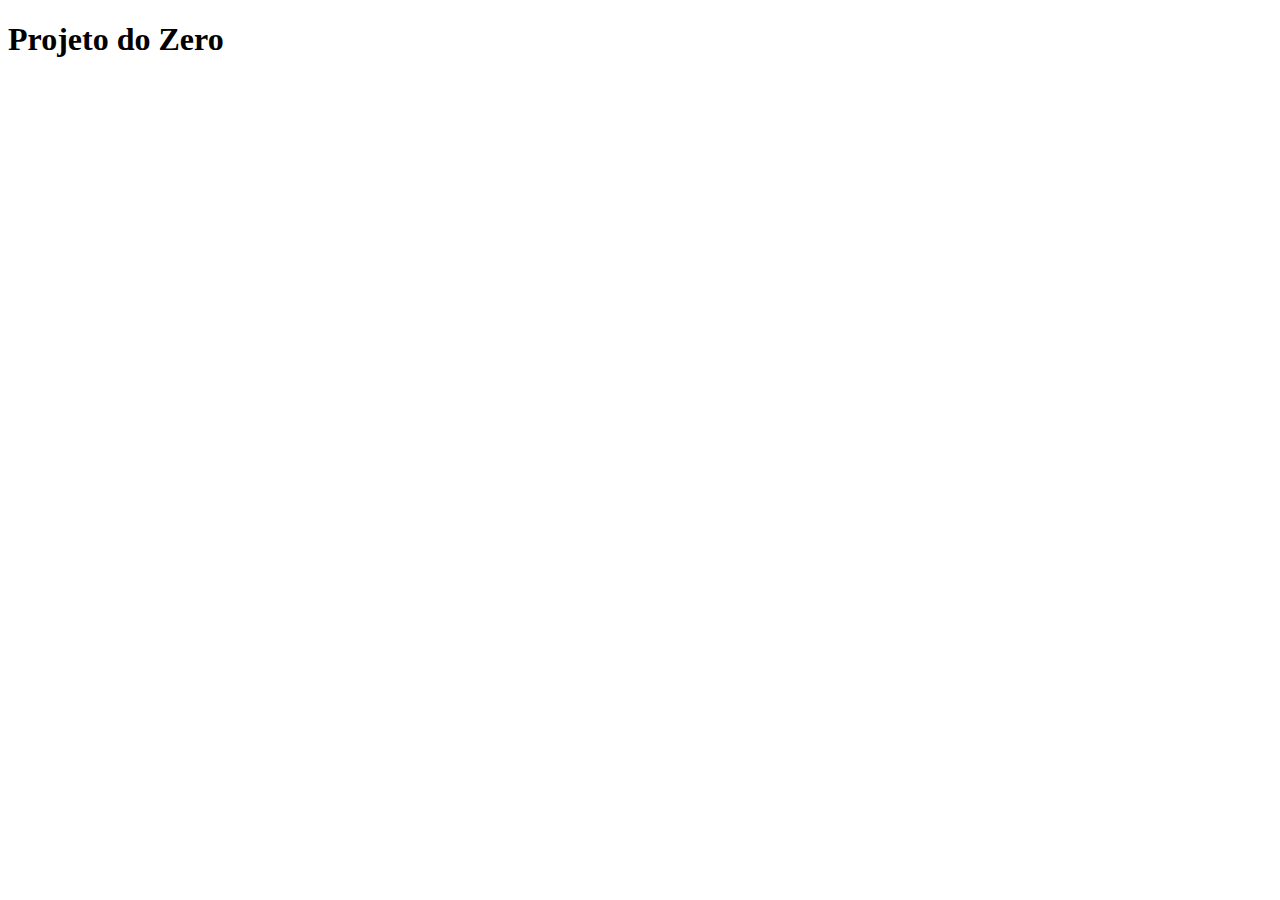
==== ex002/index.html @ 67bece89 "ex002" ====
<!DOCTYPE html>
<html lang="pt-br">
<head>
    <meta charset="UTF-8">
    <meta http-equiv="X-UA-Compatible" content="IE=edge">
    <meta name="viewport" content="width=device-width, initial-scale=1.0">
    <title>Modulo 4</title>
</head>
<body>
    <h1>Projeto do Zero</h1>
    
</body>
</html>
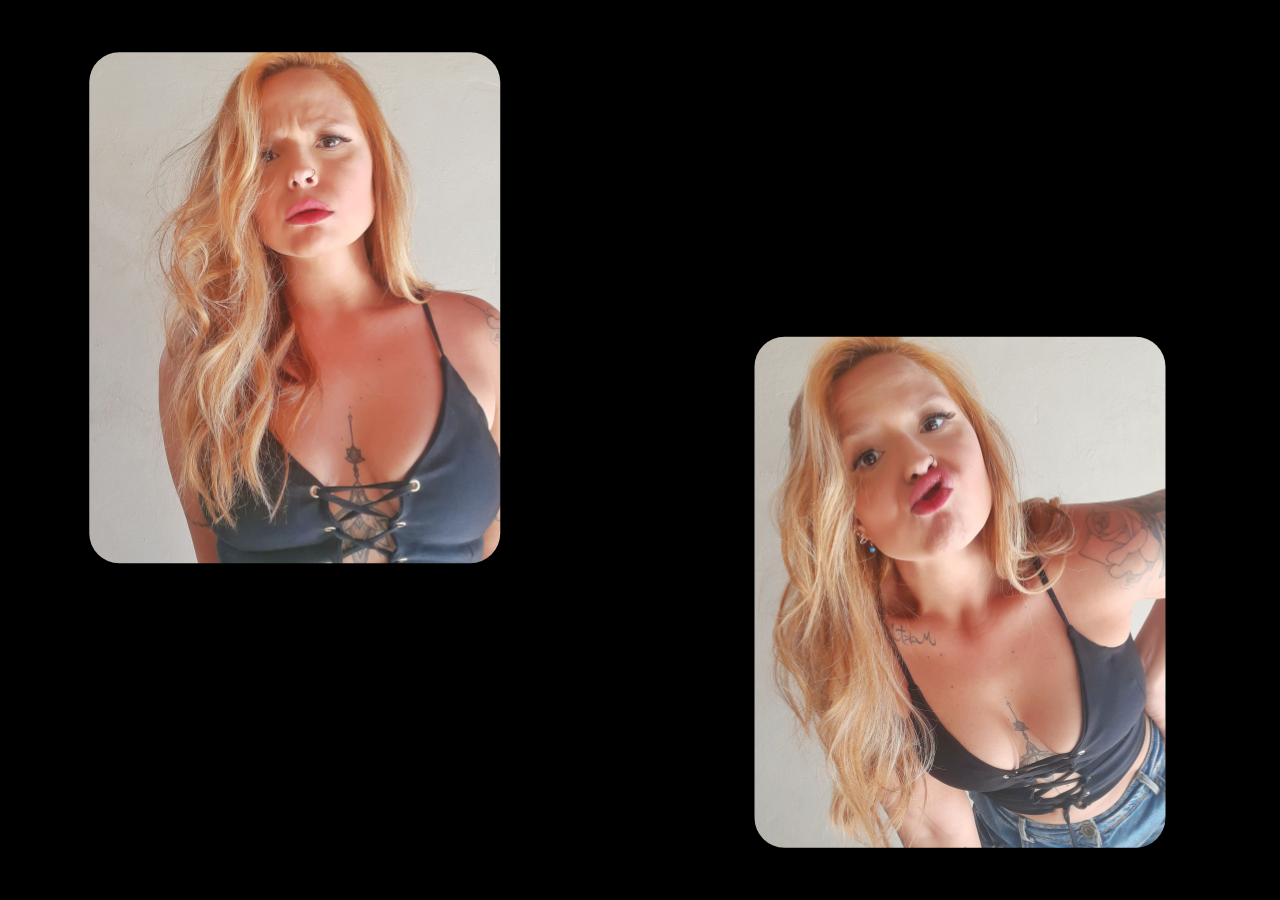
==== commit 90469fe1: "ex002" ====
--- a/ex002/index.html
+++ b/ex002/index.html
@@ -5,9 +5,17 @@
     <meta http-equiv="X-UA-Compatible" content="IE=edge">
     <meta name="viewport" content="width=device-width, initial-scale=1.0">
     <title>Modulo 4</title>
+    <link rel="stylesheet" href="estilos/style.css">
 </head>
 <body>
-    <h1>Projeto do Zero</h1>
+    <main>
+        <section id="telefone">
+
+        </section>
+        <section id="redes-sociais">
+
+        </section>
+    </main>
     
 </body>
 </html>--- a/ex002/estilos/style.css
+++ b/ex002/estilos/style.css
@@ -0,0 +1,51 @@
+@charset "utf-8";
+*{
+    margin: 0;
+    padding: 0;
+    font-family: Arial, Helvetica, sans-serif;
+}
+
+html,body{
+    height: 100vh;
+    width: 100vw;
+    background-color: black;
+}
+body{
+   /* background: url('')
+    no-repeat top center;*/ 
+    /*background-size: cover;*/
+    /*background-attachment: fixed;*/
+}
+main{
+    height: 100vh;
+    position: relative;
+}
+section#telefone{
+    position: absolute;
+    top: 20%;
+    left: 15%;
+    transform: translate(-25%, -25%);
+
+    height: 511px;
+    width: 411px;
+    border-radius: 30px;
+    background-color: white;
+    background: url('../imagens/2.jpg') no-repeat top center;
+    background-size: cover;
+    background-attachment: fixed;
+}
+section#redes-sociais{
+    position: absolute;
+    top: 80%;
+    left: 75%;
+    transform: translate(-50%, -75%);
+
+    height: 511px;
+    width: 411px;
+    border-radius: 30px;
+    background-color: white;
+    background: url('../imagens/3.jpg') no-repeat top center;
+    background-size: cover;
+    background-attachment: fixed;
+
+}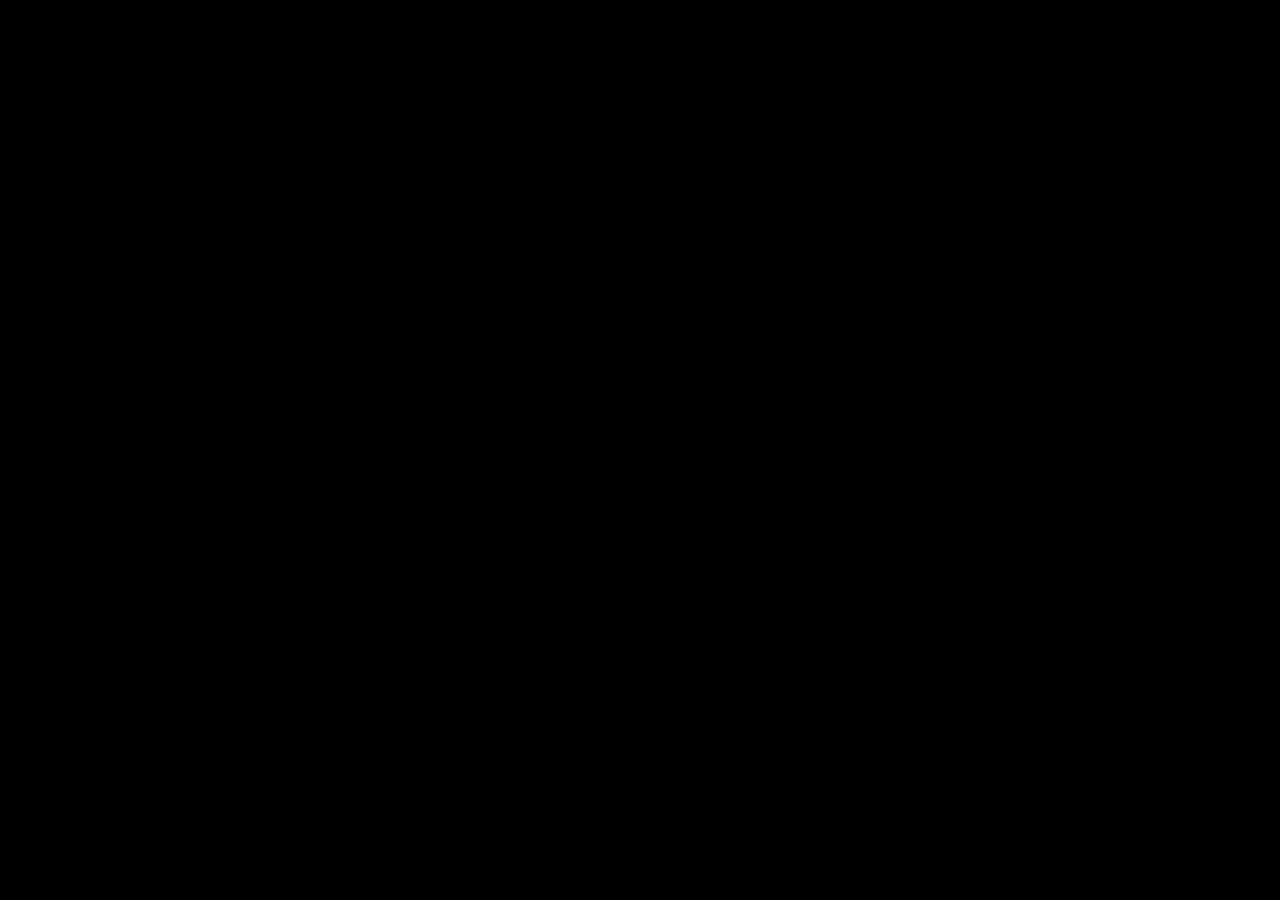
==== commit 35b99914: "ex002" ====
--- a/ex002/index.html
+++ b/ex002/index.html
@@ -8,14 +8,7 @@
     <link rel="stylesheet" href="estilos/style.css">
 </head>
 <body>
-    <main>
-        <section id="telefone">
-
-        </section>
-        <section id="redes-sociais">
-
-        </section>
-    </main>
+    
     
 </body>
 </html>--- a/ex002/estilos/style.css
+++ b/ex002/estilos/style.css
@@ -19,33 +19,4 @@
 main{
     height: 100vh;
     position: relative;
-}
-section#telefone{
-    position: absolute;
-    top: 20%;
-    left: 15%;
-    transform: translate(-25%, -25%);
-
-    height: 511px;
-    width: 411px;
-    border-radius: 30px;
-    background-color: white;
-    background: url('../imagens/2.jpg') no-repeat top center;
-    background-size: cover;
-    background-attachment: fixed;
-}
-section#redes-sociais{
-    position: absolute;
-    top: 80%;
-    left: 75%;
-    transform: translate(-50%, -75%);
-
-    height: 511px;
-    width: 411px;
-    border-radius: 30px;
-    background-color: white;
-    background: url('../imagens/3.jpg') no-repeat top center;
-    background-size: cover;
-    background-attachment: fixed;
-
 }